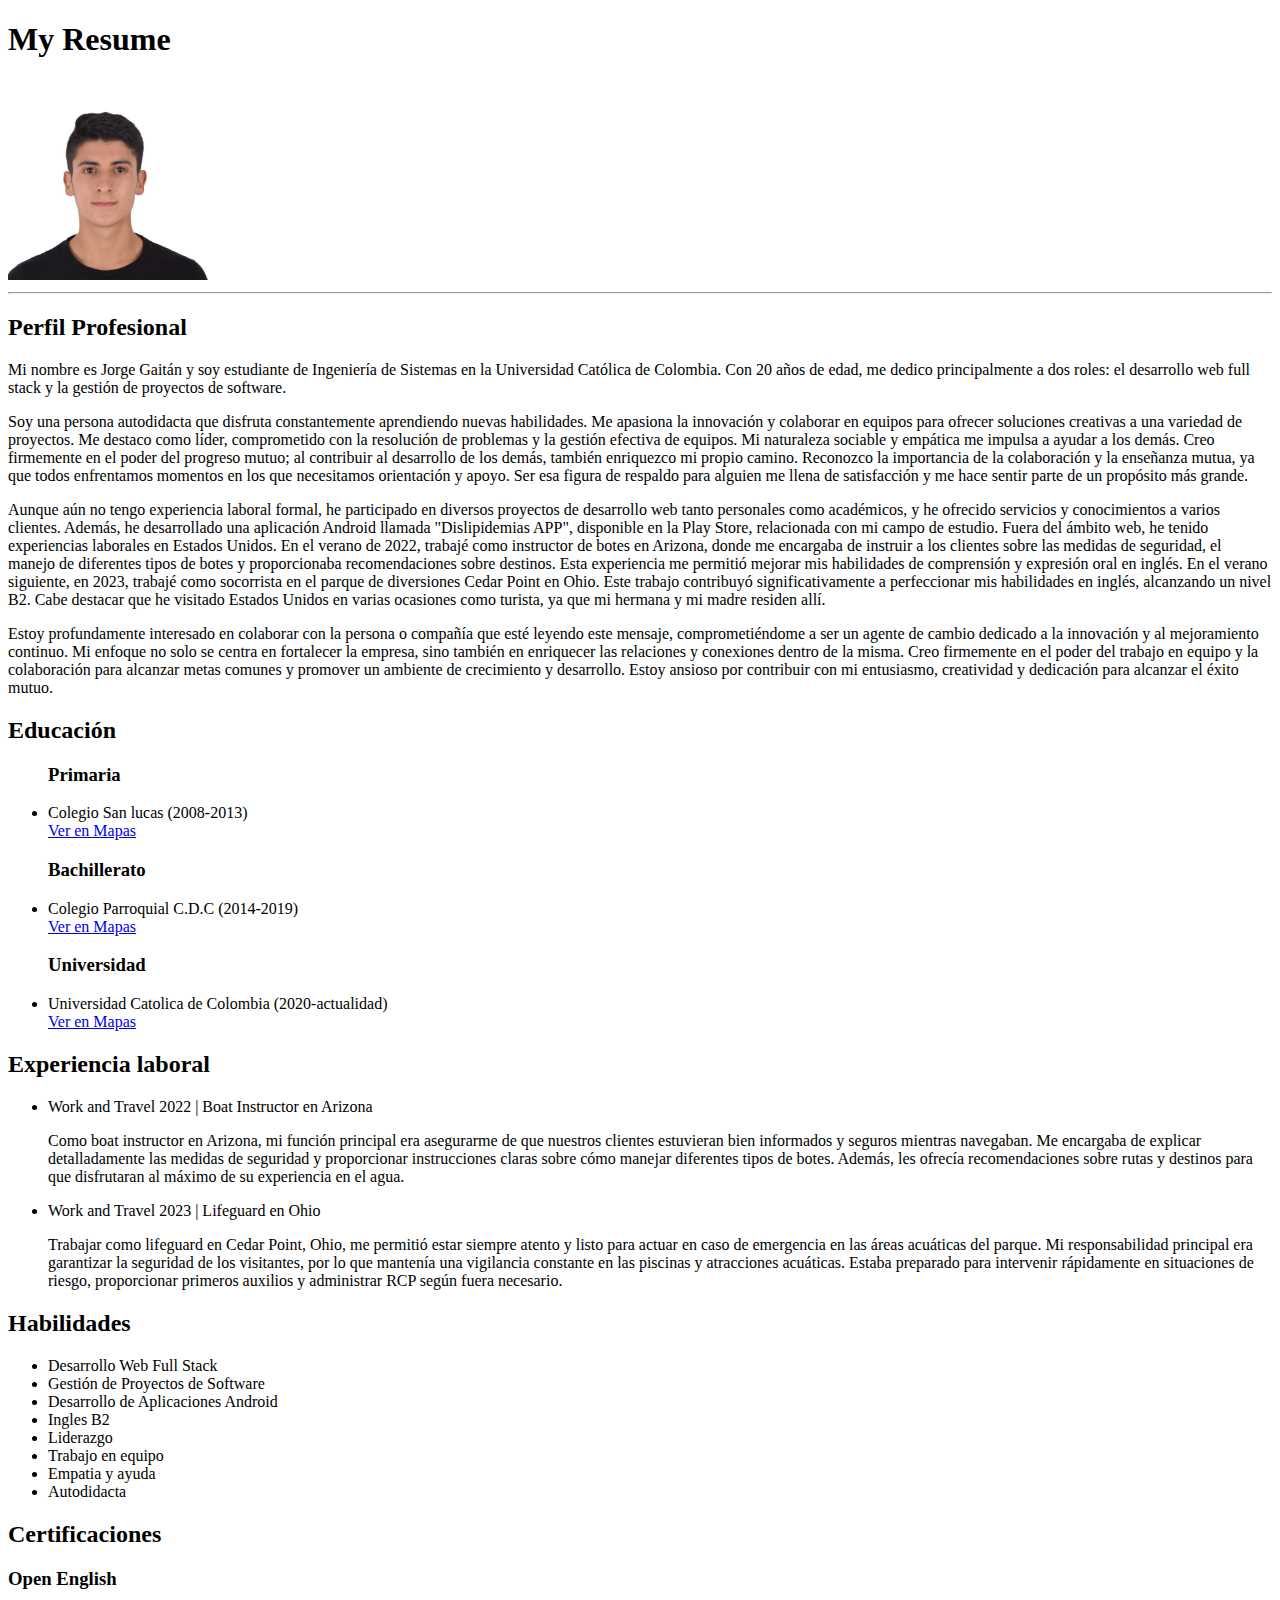
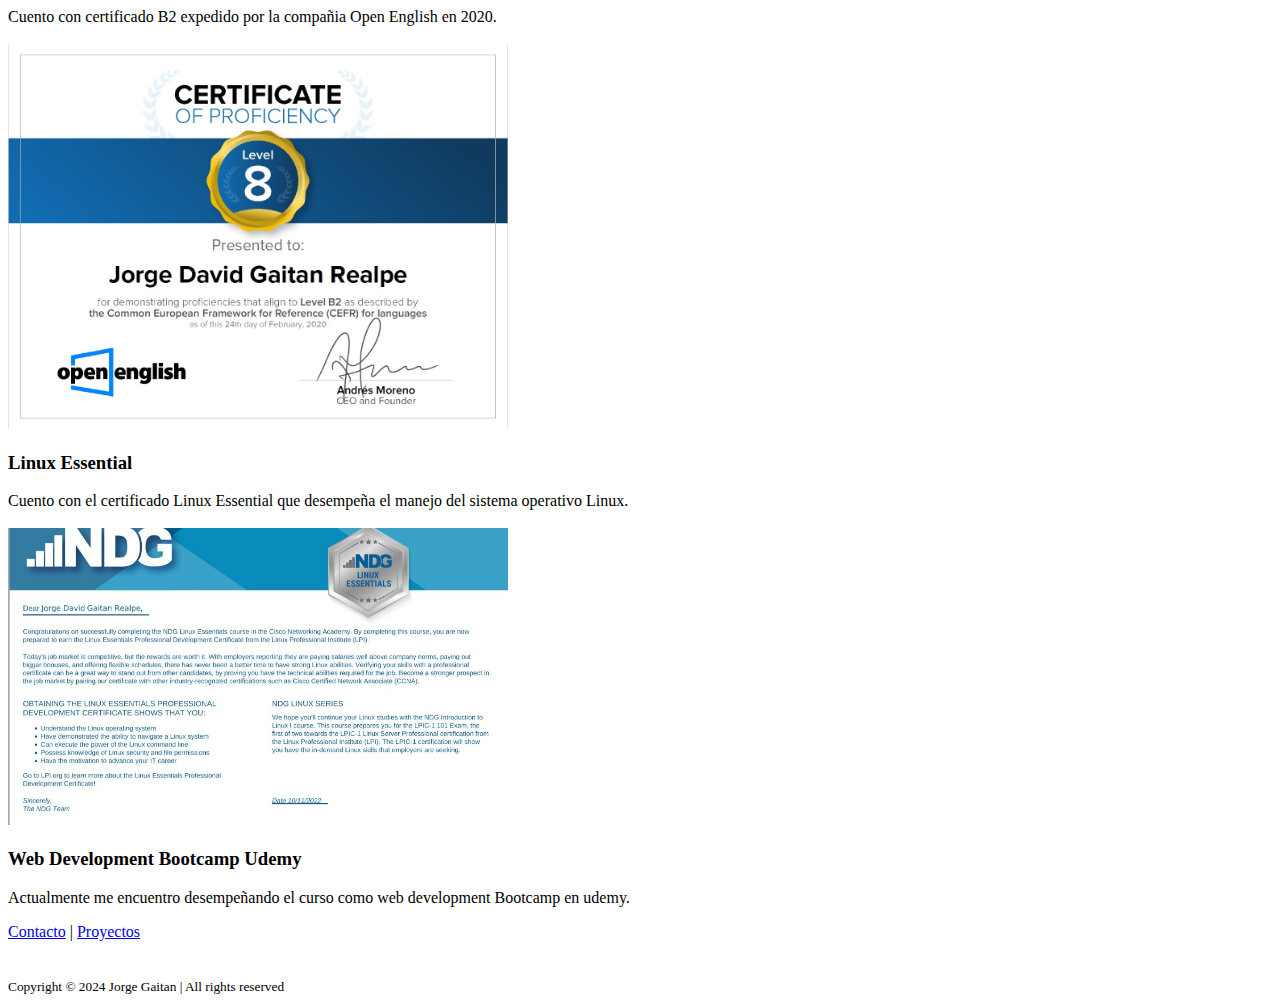
==== index.html @ 4154593a "Add files via upload" ====
<!DOCTYPE html>
<html lang="en">
<head>
    <meta charset="UTF-8">
    <meta name="viewport" content="width=device-width, initial-scale=1.0">
    <title>My Resume</title>
</head>
<body>
    <header>
        <h1>My Resume</h1>
        <img src="./assets/images/foto_jorge_gaitan.jpg" alt="my photo" width="200px">
    </header>
    <hr>
    <p>
        <h2>Perfil Profesional</h2>
        <p>Mi nombre es Jorge Gaitán y soy estudiante de Ingeniería de Sistemas en la Universidad Católica de Colombia. Con 20 años de edad, me dedico principalmente a dos roles: el desarrollo web full stack y la gestión de proyectos de software.</p>

        <p>
        Soy una persona autodidacta que disfruta constantemente aprendiendo nuevas habilidades. Me apasiona la innovación y colaborar en equipos para ofrecer soluciones creativas a una variedad de proyectos. Me destaco como líder, comprometido con la resolución de problemas y la gestión efectiva de equipos.
        
        Mi naturaleza sociable y empática me impulsa a ayudar a los demás. Creo firmemente en el poder del progreso mutuo; al contribuir al desarrollo de los demás, también enriquezco mi propio camino. Reconozco la importancia de la colaboración y la enseñanza mutua, ya que todos enfrentamos momentos en los que necesitamos orientación y apoyo. Ser esa figura de respaldo para alguien me llena de satisfacción y me hace sentir parte de un propósito más grande.</p>
        <p>
        Aunque aún no tengo experiencia laboral formal, he participado en diversos proyectos de desarrollo web tanto personales como académicos, y he ofrecido servicios y conocimientos a varios clientes. Además, he desarrollado una aplicación Android llamada "Dislipidemias APP", disponible en la Play Store, relacionada con mi campo de estudio.

        Fuera del ámbito web, he tenido experiencias laborales en Estados Unidos. En el verano de 2022, trabajé como instructor de botes en Arizona, donde me encargaba de instruir a los clientes sobre las medidas de seguridad, el manejo de diferentes tipos de botes y proporcionaba recomendaciones sobre destinos. Esta experiencia me permitió mejorar mis habilidades de comprensión y expresión oral en inglés.
        
        En el verano siguiente, en 2023, trabajé como socorrista en el parque de diversiones Cedar Point en Ohio. Este trabajo contribuyó significativamente a perfeccionar mis habilidades en inglés, alcanzando un nivel B2. Cabe destacar que he visitado Estados Unidos en varias ocasiones como turista, ya que mi hermana y mi madre residen allí.
        </p>
        <p>
        Estoy profundamente interesado en colaborar con la persona o compañía que esté leyendo este mensaje, comprometiéndome a ser un agente de cambio dedicado a la innovación y al mejoramiento continuo. Mi enfoque no solo se centra en fortalecer la empresa, sino también en enriquecer las relaciones y conexiones dentro de la misma. Creo firmemente en el poder del trabajo en equipo y la colaboración para alcanzar metas comunes y promover un ambiente de crecimiento y desarrollo. Estoy ansioso por contribuir con mi entusiasmo, creatividad y dedicación para alcanzar el éxito mutuo.
        </p>

    </p>
    <h2>Educación</h2>
    <ul>
        <h3>Primaria</h3>
        <li>Colegio San lucas (2008-2013)</li>  <a href="https://www.google.com/maps/dir//Colegio+San+Lucas,+Carrera+31d+%23%231f-44,+Bogot%C3%A1/data=!4m6!4m5!1m1!4e2!1m2!1m1!1s0x8e3f993c1c33ea39:0xddcfa5f6cbff6ed0?sa=X&ved=2ahUKEwjVkd_Ux9SEAxXomIQIHc4MAdUQ48ADegQIDxAA">Ver en Mapas</a>
        <h3>Bachillerato</h3>
        <li>Colegio Parroquial C.D.C (2014-2019)</li>  <a href="https://www.google.com/maps/dir/4.5977364,-74.1122502/Colegio+Parroquial+San+Lucas,+Cra.+32b+%231D-36,+Bogot%C3%A1/@4.6007862,-74.1153687,16z/data=!3m1!4b1!4m9!4m8!1m1!4e1!1m5!1m1!1s0x8e3f993bfdeccb37:0x79de7b0543b9bdf2!2m2!1d-74.1065711!2d4.6027575?entry=ttu">Ver en Mapas</a>
        <h3>Universidad</h3>
        <li>Universidad Catolica de Colombia (2020-actualidad)</li><a href="https://www.google.com/maps/dir/4.602322,-74.1081512/Universidad+Cat%C3%B3lica+de+Colombia,+Avenida+Caracas,+Bogota/@4.6175037,-74.1076423,14z/data=!3m1!4b1!4m9!4m8!1m1!4e1!1m5!1m1!1s0x8e3f9a2f9f28a575:0xa62eed86d7ca9551!2m2!1d-74.0666364!2d4.6339981?entry=ttu">Ver en Mapas</a>

    </ul>
    <h2>Experiencia laboral</h2>
    <ul>
        <li>Work and Travel 2022 | Boat Instructor en Arizona</li>
        <p>Como boat instructor en Arizona, mi función principal era asegurarme de que nuestros clientes estuvieran bien informados y seguros mientras navegaban. Me encargaba de explicar detalladamente las medidas de seguridad y proporcionar instrucciones claras sobre cómo manejar diferentes tipos de botes. Además, les ofrecía recomendaciones sobre rutas y destinos para que disfrutaran al máximo de su experiencia en el agua.</p>
        <li>Work and Travel 2023 | Lifeguard en Ohio</li>
        <p>Trabajar como lifeguard en Cedar Point, Ohio, me permitió estar siempre atento y listo para actuar en caso de emergencia en las áreas acuáticas del parque. Mi responsabilidad principal era garantizar la seguridad de los visitantes, por lo que mantenía una vigilancia constante en las piscinas y atracciones acuáticas. Estaba preparado para intervenir rápidamente en situaciones de riesgo, proporcionar primeros auxilios y administrar RCP según fuera necesario.</p>
    </ul>
    <h2>Habilidades</h2>
    <ul>
        <li>Desarrollo Web Full Stack</li>
        <li>Gestión de Proyectos de Software</li>
        <li>Desarrollo de Aplicaciones Android</li>
        <li>Ingles B2</li>
        <li>Liderazgo</li>
        <li>Trabajo en equipo</li>
        <li>Empatia y ayuda</li>
        <li>Autodidacta</li>
    </ul>
    <h2>Certificaciones</h2>
    <p>
        <h3>Open English</h3>
        Cuento con certificado B2 expedido por la compañia Open English en 2020. <br><br>
        <img src="./assets/images/open-english-certficate-b2.jpg" alt="open english certificate" width="500px">
      </p>
      <p>
        <h3>Linux Essential</h3>
        Cuento con el certificado Linux Essential que desempeña el manejo del sistema operativo Linux. <br><br>
        <img src="./assets/images/linux-certificate.jpg" alt="Linux Certificate" width="500px">
      </p>
      <p>
        <h3>Web Development Bootcamp Udemy</h3>
        Actualmente me encuentro desempeñando el curso como web development Bootcamp en udemy.
      </p>
   
    <a href="./public/contact.html">Contacto</a> |
    <a href="./public/proyectos.html">Proyectos</a>
    
    <br><br><br>
    <footer>
        <small>
            Copyright © 2024 Jorge Gaitan | All rights reserved
        </small>
    </footer>
    
    
    
</body>
</html>
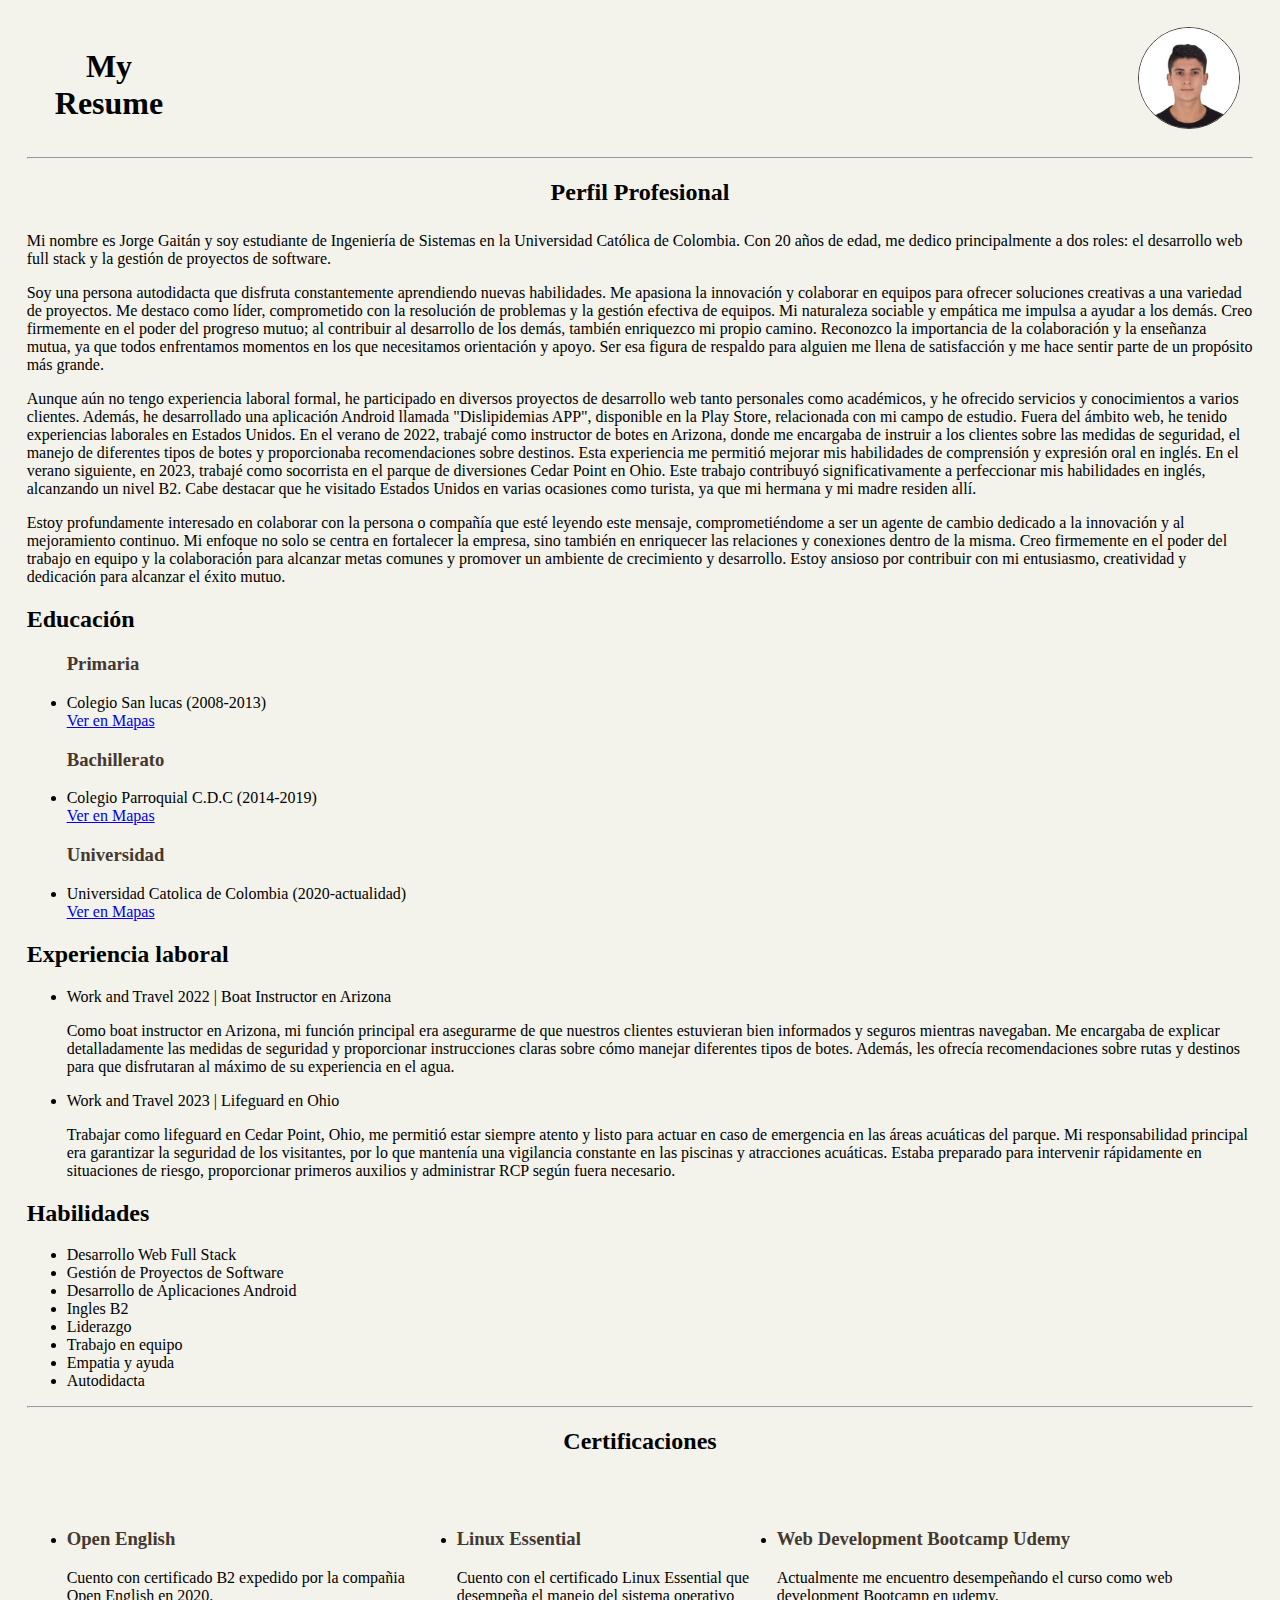
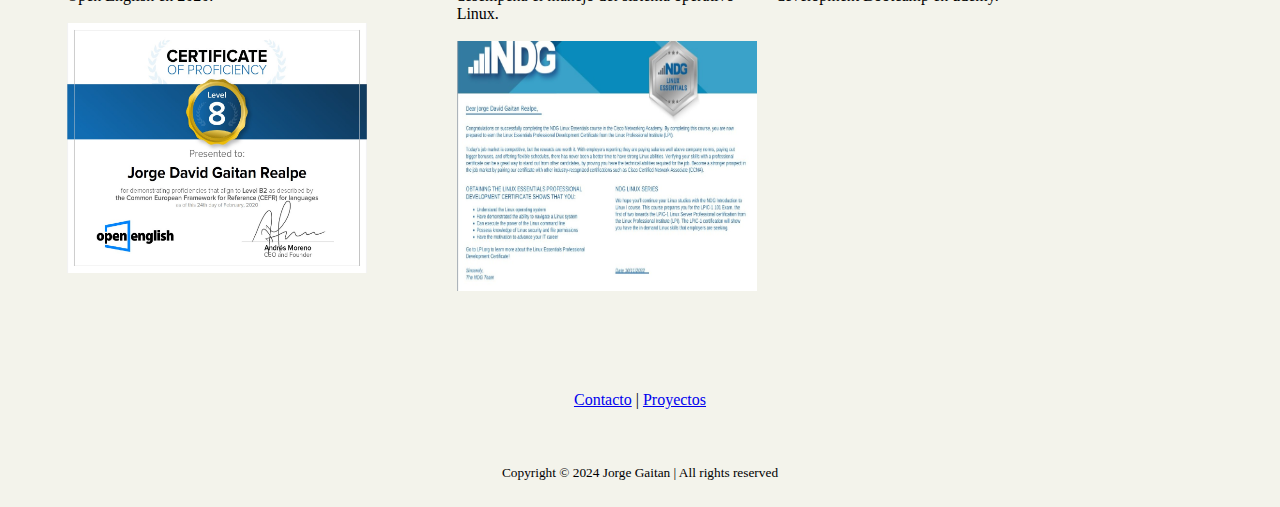
==== commit 26d1af2f: "Add files via upload" ====
--- a/index.html
+++ b/index.html
@@ -3,22 +3,24 @@
 <head>
     <meta charset="UTF-8">
     <meta name="viewport" content="width=device-width, initial-scale=1.0">
+    <link rel="stylesheet" href="./style.css">
     <title>My Resume</title>
 </head>
 <body>
     <header>
         <h1>My Resume</h1>
-        <img src="./assets/images/foto_jorge_gaitan.jpg" alt="my photo" width="200px">
+        <img src="./assets/images/foto_jorge_gaitan.jpg" alt="my photo"  id="img-profile">
     </header>
     <hr>
     <p>
-        <h2>Perfil Profesional</h2>
+        <h2 class="h2-perfil-profesional">Perfil Profesional</h2>
         <p>Mi nombre es Jorge Gaitán y soy estudiante de Ingeniería de Sistemas en la Universidad Católica de Colombia. Con 20 años de edad, me dedico principalmente a dos roles: el desarrollo web full stack y la gestión de proyectos de software.</p>
 
         <p>
         Soy una persona autodidacta que disfruta constantemente aprendiendo nuevas habilidades. Me apasiona la innovación y colaborar en equipos para ofrecer soluciones creativas a una variedad de proyectos. Me destaco como líder, comprometido con la resolución de problemas y la gestión efectiva de equipos.
         
-        Mi naturaleza sociable y empática me impulsa a ayudar a los demás. Creo firmemente en el poder del progreso mutuo; al contribuir al desarrollo de los demás, también enriquezco mi propio camino. Reconozco la importancia de la colaboración y la enseñanza mutua, ya que todos enfrentamos momentos en los que necesitamos orientación y apoyo. Ser esa figura de respaldo para alguien me llena de satisfacción y me hace sentir parte de un propósito más grande.</p>
+        Mi naturaleza sociable y empática me impulsa a ayudar a los demás. Creo firmemente en el poder del progreso mutuo; al contribuir al desarrollo de los demás, también enriquezco mi propio camino. Reconozco la importancia de la colaboración y la enseñanza mutua, ya que todos enfrentamos momentos en los que necesitamos orientación y apoyo. Ser esa figura de respaldo para alguien me llena de satisfacción y me hace sentir parte de un propósito más grande.
+        </p>
         <p>
         Aunque aún no tengo experiencia laboral formal, he participado en diversos proyectos de desarrollo web tanto personales como académicos, y he ofrecido servicios y conocimientos a varios clientes. Además, he desarrollado una aplicación Android llamada "Dislipidemias APP", disponible en la Play Store, relacionada con mi campo de estudio.
 
@@ -31,52 +33,74 @@
         </p>
 
     </p>
-    <h2>Educación</h2>
-    <ul>
-        <h3>Primaria</h3>
-        <li>Colegio San lucas (2008-2013)</li>  <a href="https://www.google.com/maps/dir//Colegio+San+Lucas,+Carrera+31d+%23%231f-44,+Bogot%C3%A1/data=!4m6!4m5!1m1!4e2!1m2!1m1!1s0x8e3f993c1c33ea39:0xddcfa5f6cbff6ed0?sa=X&ved=2ahUKEwjVkd_Ux9SEAxXomIQIHc4MAdUQ48ADegQIDxAA">Ver en Mapas</a>
-        <h3>Bachillerato</h3>
-        <li>Colegio Parroquial C.D.C (2014-2019)</li>  <a href="https://www.google.com/maps/dir/4.5977364,-74.1122502/Colegio+Parroquial+San+Lucas,+Cra.+32b+%231D-36,+Bogot%C3%A1/@4.6007862,-74.1153687,16z/data=!3m1!4b1!4m9!4m8!1m1!4e1!1m5!1m1!1s0x8e3f993bfdeccb37:0x79de7b0543b9bdf2!2m2!1d-74.1065711!2d4.6027575?entry=ttu">Ver en Mapas</a>
-        <h3>Universidad</h3>
-        <li>Universidad Catolica de Colombia (2020-actualidad)</li><a href="https://www.google.com/maps/dir/4.602322,-74.1081512/Universidad+Cat%C3%B3lica+de+Colombia,+Avenida+Caracas,+Bogota/@4.6175037,-74.1076423,14z/data=!3m1!4b1!4m9!4m8!1m1!4e1!1m5!1m1!1s0x8e3f9a2f9f28a575:0xa62eed86d7ca9551!2m2!1d-74.0666364!2d4.6339981?entry=ttu">Ver en Mapas</a>
+        <h2>Educación</h2>
+        <ul>
+            <h3>Primaria</h3>
+            <li>Colegio San lucas (2008-2013)</li>  <a href="https://www.google.com/maps/dir//Colegio+San+Lucas,+Carrera+31d+%23%231f-44,+Bogot%C3%A1/data=!4m6!4m5!1m1!4e2!1m2!1m1!1s0x8e3f993c1c33ea39:0xddcfa5f6cbff6ed0?sa=X&ved=2ahUKEwjVkd_Ux9SEAxXomIQIHc4MAdUQ48ADegQIDxAA">Ver en Mapas</a>
+            <h3>Bachillerato</h3>
+            <li>Colegio Parroquial C.D.C (2014-2019)</li>  <a href="https://www.google.com/maps/dir/4.5977364,-74.1122502/Colegio+Parroquial+San+Lucas,+Cra.+32b+%231D-36,+Bogot%C3%A1/@4.6007862,-74.1153687,16z/data=!3m1!4b1!4m9!4m8!1m1!4e1!1m5!1m1!1s0x8e3f993bfdeccb37:0x79de7b0543b9bdf2!2m2!1d-74.1065711!2d4.6027575?entry=ttu">Ver en Mapas</a>
+            <h3>Universidad</h3>
+            <li>Universidad Catolica de Colombia (2020-actualidad)</li><a href="https://www.google.com/maps/dir/4.602322,-74.1081512/Universidad+Cat%C3%B3lica+de+Colombia,+Avenida+Caracas,+Bogota/@4.6175037,-74.1076423,14z/data=!3m1!4b1!4m9!4m8!1m1!4e1!1m5!1m1!1s0x8e3f9a2f9f28a575:0xa62eed86d7ca9551!2m2!1d-74.0666364!2d4.6339981?entry=ttu">Ver en Mapas</a>
 
-    </ul>
-    <h2>Experiencia laboral</h2>
-    <ul>
-        <li>Work and Travel 2022 | Boat Instructor en Arizona</li>
-        <p>Como boat instructor en Arizona, mi función principal era asegurarme de que nuestros clientes estuvieran bien informados y seguros mientras navegaban. Me encargaba de explicar detalladamente las medidas de seguridad y proporcionar instrucciones claras sobre cómo manejar diferentes tipos de botes. Además, les ofrecía recomendaciones sobre rutas y destinos para que disfrutaran al máximo de su experiencia en el agua.</p>
-        <li>Work and Travel 2023 | Lifeguard en Ohio</li>
-        <p>Trabajar como lifeguard en Cedar Point, Ohio, me permitió estar siempre atento y listo para actuar en caso de emergencia en las áreas acuáticas del parque. Mi responsabilidad principal era garantizar la seguridad de los visitantes, por lo que mantenía una vigilancia constante en las piscinas y atracciones acuáticas. Estaba preparado para intervenir rápidamente en situaciones de riesgo, proporcionar primeros auxilios y administrar RCP según fuera necesario.</p>
-    </ul>
-    <h2>Habilidades</h2>
-    <ul>
-        <li>Desarrollo Web Full Stack</li>
-        <li>Gestión de Proyectos de Software</li>
-        <li>Desarrollo de Aplicaciones Android</li>
-        <li>Ingles B2</li>
-        <li>Liderazgo</li>
-        <li>Trabajo en equipo</li>
-        <li>Empatia y ayuda</li>
-        <li>Autodidacta</li>
-    </ul>
-    <h2>Certificaciones</h2>
-    <p>
-        <h3>Open English</h3>
-        Cuento con certificado B2 expedido por la compañia Open English en 2020. <br><br>
-        <img src="./assets/images/open-english-certficate-b2.jpg" alt="open english certificate" width="500px">
-      </p>
-      <p>
-        <h3>Linux Essential</h3>
-        Cuento con el certificado Linux Essential que desempeña el manejo del sistema operativo Linux. <br><br>
-        <img src="./assets/images/linux-certificate.jpg" alt="Linux Certificate" width="500px">
-      </p>
-      <p>
-        <h3>Web Development Bootcamp Udemy</h3>
-        Actualmente me encuentro desempeñando el curso como web development Bootcamp en udemy.
-      </p>
-   
-    <a href="./public/contact.html">Contacto</a> |
-    <a href="./public/proyectos.html">Proyectos</a>
+        </ul>
+        <h2>Experiencia laboral</h2>
+        <ul>
+            <li>Work and Travel 2022 | Boat Instructor en Arizona</li>
+            <p>Como boat instructor en Arizona, mi función principal era asegurarme de que nuestros clientes estuvieran bien informados y seguros mientras navegaban. Me encargaba de explicar detalladamente las medidas de seguridad y proporcionar instrucciones claras sobre cómo manejar diferentes tipos de botes. Además, les ofrecía recomendaciones sobre rutas y destinos para que disfrutaran al máximo de su experiencia en el agua.</p>
+            <li>Work and Travel 2023 | Lifeguard en Ohio</li>
+            <p>Trabajar como lifeguard en Cedar Point, Ohio, me permitió estar siempre atento y listo para actuar en caso de emergencia en las áreas acuáticas del parque. Mi responsabilidad principal era garantizar la seguridad de los visitantes, por lo que mantenía una vigilancia constante en las piscinas y atracciones acuáticas. Estaba preparado para intervenir rápidamente en situaciones de riesgo, proporcionar primeros auxilios y administrar RCP según fuera necesario.</p>
+        </ul>
+        <h2>Habilidades</h2>
+        <ul >
+            <li>Desarrollo Web Full Stack</li>
+            <li>Gestión de Proyectos de Software</li>
+            <li>Desarrollo de Aplicaciones Android</li>
+            <li>Ingles B2</li>
+            <li>Liderazgo</li>
+            <li>Trabajo en equipo</li>
+            <li>Empatia y ayuda</li>
+            <li>Autodidacta</li>
+        </ul>
+        <hr>
+        <h2 class="h2-certificaciones">Certificaciones</h2><br>
+        <div class="div-certificados">
+            <ul class="prueba">
+                <li><div id="open-english-div">
+                    <p class="p-certificaciones">
+                        <h3>Open English</h3>
+                        Cuento con certificado B2 expedido por la compañia Open English en 2020. <br><br>
+                        <img src="./assets/images/open-english-certficate-b2.jpg" alt="open english certificate" width="500px">
+                    </p>
+    
+                </div>
+                </li>
+                <li class="li-linux">
+                    <div id="linux-div">
+                        <p>
+                            <h3>Linux Essential</h3>
+                            Cuento con el certificado Linux Essential que desempeña el manejo del sistema operativo Linux. <br><br>
+                            <img src="./assets/images/linux-certificate.jpg" alt="Linux Certificate" width="500px">
+                        </p>
+                    </div>
+                </li>
+                <li>
+                    <div id="udemy-div">
+                        <p>
+                            <h3>Web Development Bootcamp Udemy</h3>
+                            Actualmente me encuentro desempeñando el curso como web development Bootcamp en udemy.
+                        </p>
+                    </div>
+                </li>
+            </ul>
+            
+
+        </div>
+        
+    <div id="links">
+        <a class="a-down" href="./public/contact.html">Contacto</a> |
+    <a class="a-down" href="./public/proyectos.html">Proyectos</a>
+    </div>
+    
     
     <br><br><br>
     <footer>
@@ -88,4 +112,5 @@
     
     
 </body>
-</html>+</html>
+
--- a/style.css
+++ b/style.css
@@ -0,0 +1,81 @@
+
+header{
+    display: flex;
+    margin: 10pt;
+}
+
+.links-contact{
+    text-align: center;
+    margin-top: 5%;
+}
+.prueba{
+    display: flex;
+    flex:  200px;
+    
+}
+#general-div-contact{
+    width: 50%;
+    margin-left: 25%;
+    margin-top: 10%;
+   
+}
+#contacto{
+    margin-top: 10%;
+    font-size: 20pt;
+    text-align: center;
+}
+#open-english-div{
+    flex: 1 200px;
+    margin-right: 20px;
+}
+.li-linux{
+    flex: 2 200px;
+    margin-right: 20px;
+
+}
+#links{
+    text-align: center;
+    margin-top: 80px;
+    
+}
+.h2-certificaciones{
+    text-align: center;
+}
+.h2-perfil-profesional{
+    text-align: center;
+    margin-bottom: 20pt;
+}
+h1{
+    text-align: center;
+}
+*{
+    font-family: 'Times New Roman', Times, serif;
+}
+#img-profile{
+    position: relative;
+    width: 100px;
+    height: 100px;
+    border-radius: 50%;
+    border: 1px solid #453831 ;
+    margin-left: 80%;
+    
+    
+}
+body{
+    background-color: #F3F3EB;
+    margin: 20pt;
+    
+}
+h3{
+    color: #453831;
+}
+img{
+    width: 300px;
+    height: 250px;
+}
+footer{
+    text-align: center;
+}
+.a-down{
+    align-items: center;
+}